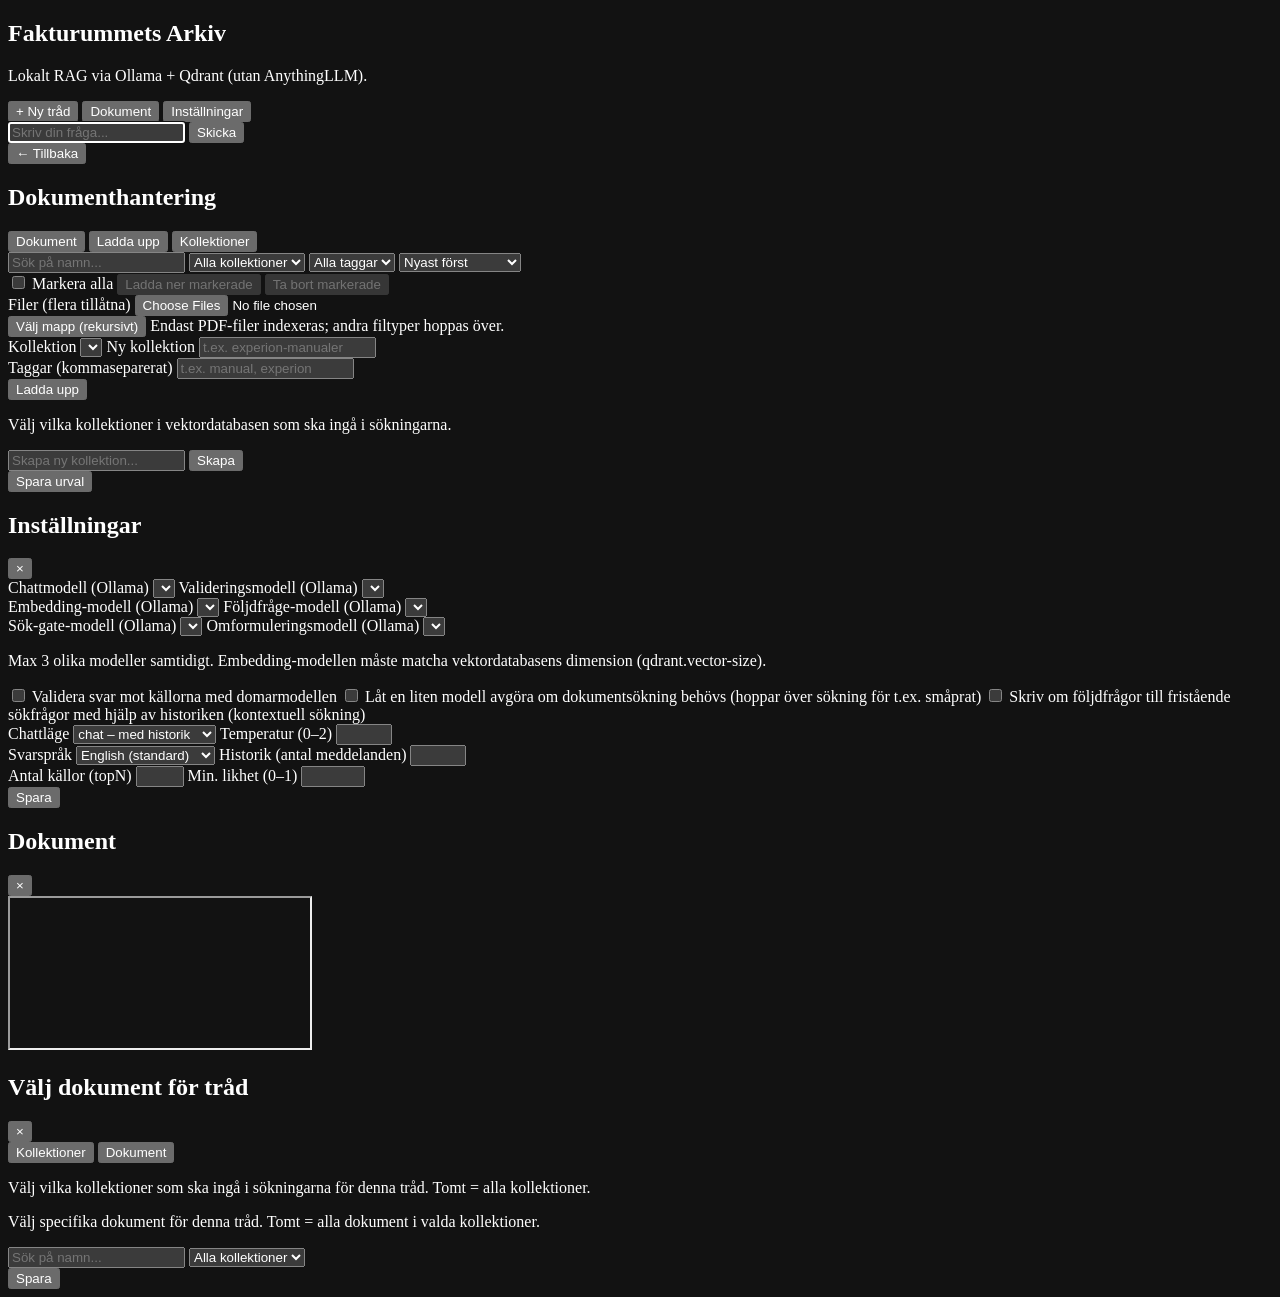
==== src/main/resources/static/index.html @ 3404f644 "feat: expose answer language in settings" ====
<!DOCTYPE html>
<html lang="sv">
<head>
    <meta charset="UTF-8">
    <meta name="viewport" content="width=device-width, initial-scale=1.0">
    <meta name="color-scheme" content="dark">
    <title>Fakturummets Arkiv – Lokalt RAG</title>
    <link rel="stylesheet" href="/css/app.css">

</head>
<body>
<aside>
    <h1>Fakturummets Arkiv</h1>
    <p>Lokalt RAG via Ollama + Qdrant (utan AnythingLLM).</p>
    <button id="newThreadBtn" type="button">+ Ny tråd</button>
    <button id="documentsBtn" type="button" class="settings-btn">Dokument</button>
    <button id="settingsBtn" type="button" class="settings-btn">Inställningar</button>
    <div id="threadList" class="thread-list"></div>
</aside>
<main>
    <div id="messages"></div>
    <form id="chatForm" class="chat">
        <input id="question" placeholder="Skriv din fråga..." autocomplete="off" autofocus>
        <button id="sendBtn" type="submit">Skicka</button>
    </form>
</main>

<div id="documentsPage" class="page hidden">
    <div class="page-inner">
        <div class="page-head">
            <div class="page-head-left">
                <button id="documentsClose" type="button" class="settings-btn">← Tillbaka</button>
                <h2>Dokumenthantering</h2>
            </div>
            <span id="documentsStatus" class="status"></span>
        </div>
        <div class="tabs">
            <button type="button" class="tab-btn active" data-tab="documents">Dokument</button>
            <button type="button" class="tab-btn" data-tab="upload">Ladda upp</button>
            <button type="button" class="tab-btn" data-tab="collections">Kollektioner</button>
        </div>
        <div class="tab-panel active" data-panel="documents">
            <div id="docListView">
                <div class="docs-toolbar">
                    <input id="docsSearch" type="search" placeholder="Sök på namn..." autocomplete="off">
                    <select id="docsFilterCollection">
                        <option value="">Alla kollektioner</option>
                    </select>
                    <select id="docsFilterTag">
                        <option value="">Alla taggar</option>
                    </select>
                    <select id="docsSort">
                        <option value="date-desc">Nyast först</option>
                        <option value="date-asc">Äldst först</option>
                        <option value="name-asc">Namn A–Ö</option>
                        <option value="name-desc">Namn Ö–A</option>
                        <option value="chunks-desc">Flest textstycken</option>
                    </select>
                </div>
                <div class="docs-bulk">
                    <label class="bulk-check"><input type="checkbox" id="docsSelectAll"> Markera alla</label>
                    <button type="button" id="docsBulkDownload" class="link-btn" disabled>Ladda ner markerade</button>
                    <button type="button" id="docsBulkDelete" class="danger" disabled>Ta bort markerade</button>
                    <span id="docsBulkCount" class="meta"></span>
                </div>
                <div id="docList" class="doc-list"></div>
            </div>
        </div>
        <div class="tab-panel" data-panel="upload">
            <form id="uploadForm" class="doc-form">
                <label>Filer (flera tillåtna)
                    <input type="file" name="files" multiple accept=".pdf">
                </label>
                <div class="row" style="gap:8px; align-items:center; flex-wrap:wrap;">
                    <button type="button" id="uploadFolderBtn" class="link-btn">Välj mapp (rekursivt)</button>
                    <input type="file" id="uploadFolderInput" webkitdirectory directory multiple hidden>
                    <span class="meta">Endast PDF-filer indexeras; andra filtyper hoppas över.</span>
                </div>
                <div class="settings-row">
                    <label>Kollektion
                        <select id="uploadCollection" name="collection"></select>
                    </label>
                    <label id="newCollectionField" class="hidden">Ny kollektion
                        <input type="text" id="newCollectionName" placeholder="t.ex. experion-manualer">
                    </label>
                </div>
                <label>Taggar (kommaseparerat)
                    <input type="text" id="uploadTags" placeholder="t.ex. manual, experion">
                </label>
                <div id="tagSuggestions" class="tag-suggestions"></div>
                <div class="row">
                    <button id="uploadBtn" type="submit">Ladda upp</button>
                </div>
                <div id="uploadProgress" class="upload-progress hidden">
                    <div class="upload-progress-head">
                        <span id="uploadProgressLabel" class="upload-progress-label"></span>
                        <span id="uploadProgressPct" class="upload-progress-pct"></span>
                    </div>
                    <div class="upload-progress-track">
                        <div id="uploadProgressFill" class="upload-progress-fill"></div>
                    </div>
                    <div id="uploadProgressDetail" class="upload-progress-detail"></div>
                </div>
            </form>
        </div>
        <div class="tab-panel" data-panel="collections">
            <p class="tab-hint">Välj vilka kollektioner i vektordatabasen som ska ingå i sökningarna.</p>
            <div class="doc-form">
                <div class="row">
                    <input type="text" id="newCollectionInput" placeholder="Skapa ny kollektion...">
                    <button id="createCollectionBtn" type="button">Skapa</button>
                </div>
            </div>
            <div id="collectionList" class="collection-list"></div>
            <div class="modal-actions">
                <span id="collectionsStatus" class="status"></span>
                <button id="collectionsSave" type="button">Spara urval</button>
            </div>
        </div>
    </div>
</div>

<div id="settingsOverlay" class="overlay hidden">
    <div class="modal">
        <div class="modal-head">
            <h2>Inställningar</h2>
            <button id="settingsClose" type="button" class="icon-btn" title="Stäng">×</button>
        </div>
        <form id="settingsForm" class="settings-form">
            <div class="settings-row">
                <label>Chattmodell (Ollama)
                    <select name="chatModel"></select>
                </label>
                <label>Valideringsmodell (Ollama)
                    <select name="validatorModel"></select>
                </label>
            </div>
            <div class="settings-row">
                <label>Embedding-modell (Ollama)
                    <select name="embeddingModel"></select>
                </label>
                <label>Följdfråge-modell (Ollama)
                    <select name="refineModel"></select>
                </label>
            </div>
            <div class="settings-row">
                <label>Sök-gate-modell (Ollama)
                    <select name="gateModel"></select>
                </label>
                <label>Omformuleringsmodell (Ollama)
                    <select name="rewriteModel"></select>
                </label>
            </div>
            <p class="tab-hint">Max 3 olika modeller samtidigt. Embedding-modellen måste matcha vektordatabasens dimension (qdrant.vector-size).</p>
            <label class="settings-check">
                <input type="checkbox" name="validateGrounding">
                Validera svar mot källorna med domarmodellen
            </label>
            <label class="settings-check">
                <input type="checkbox" name="smartSearch">
                Låt en liten modell avgöra om dokumentsökning behövs (hoppar över sökning för t.ex. småprat)
            </label>
            <label class="settings-check">
                <input type="checkbox" name="rewriteQuery">
                Skriv om följdfrågor till fristående sökfrågor med hjälp av historiken (kontextuell sökning)
            </label>
            <div class="settings-row">
                <label>Chattläge
                    <select name="chatMode">
                        <option value="chat">chat – med historik</option>
                        <option value="query">query – utan historik</option>
                    </select>
                </label>
                <label>Temperatur (0–2)
                    <input name="temperature" type="number" min="0" max="2" step="0.1">
                </label>
            </div>
            <div class="settings-row">
                <label>Svarspråk
                    <select name="answerLanguage">
                        <option value="en">English (standard)</option>
                        <option value="sv">Svenska</option>
                        <option value="auto">Samma som frågan</option>
                    </select>
                </label>
                <label>Historik (antal meddelanden)
                    <input name="historySize" type="number" min="0" max="100" step="1">
                </label>
            </div>
            <div class="settings-row">
                <label>Antal källor (topN)
                    <input name="topN" type="number" min="1" max="50" step="1">
                </label>
                <label>Min. likhet (0–1)
                    <input name="similarityThreshold" type="number" min="0" max="1" step="0.05">
                </label>
            </div>
            <div class="modal-actions">
                <span id="settingsStatus" class="status"></span>
                <button id="settingsSave" type="submit">Spara</button>
            </div>
        </form>
    </div>
</div>

<div id="docOverlay" class="overlay hidden">
    <div class="modal doc-modal">
        <div class="modal-head">
            <div class="doc-modal-heading">
                <h2 id="docModalTitle">Dokument</h2>
                <div id="docModalMeta" class="meta"></div>
            </div>
            <button id="docModalClose" type="button" class="icon-btn" title="Stäng">×</button>
        </div>
        <div id="docModalActions" class="doc-detail-actions"></div>
        <iframe id="docModalFrame" class="doc-modal-frame hidden" title="Dokument" referrerpolicy="no-referrer"></iframe>
        <div id="docModalText" class="doc-detail-text hidden"></div>
    </div>
</div>

<div id="threadDocOverlay" class="overlay hidden">
    <div class="modal wide">
        <div class="modal-head">
            <h2>Välj dokument för tråd</h2>
            <button id="threadDocClose" type="button" class="icon-btn" title="Stäng">×</button>
        </div>
        <div class="tabs">
            <button type="button" class="tab-btn active" data-tab="collections">Kollektioner</button>
            <button type="button" class="tab-btn" data-tab="documents">Dokument</button>
        </div>
        <div class="tab-panel active" data-panel="collections">
            <p class="tab-hint">Välj vilka kollektioner som ska ingå i sökningarna för denna tråd. Tomt = alla kollektioner.</p>
            <div id="threadDocCollectionList" class="collection-list"></div>
        </div>
        <div class="tab-panel" data-panel="documents">
            <p class="tab-hint">Välj specifika dokument för denna tråd. Tomt = alla dokument i valda kollektioner.</p>
            <div class="docs-toolbar">
                <input id="threadDocSearch" type="search" placeholder="Sök på namn..." autocomplete="off">
                <select id="threadDocFilterCollection">
                    <option value="">Alla kollektioner</option>
                </select>
            </div>
            <div id="threadDocList" class="doc-list"></div>
        </div>
        <div class="modal-actions">
            <span id="threadDocStatus" class="status"></span>
            <button id="threadDocSave" type="button">Spara</button>
        </div>
    </div>
</div>

<script src="/js/app.js"></script>
</body>
</html>
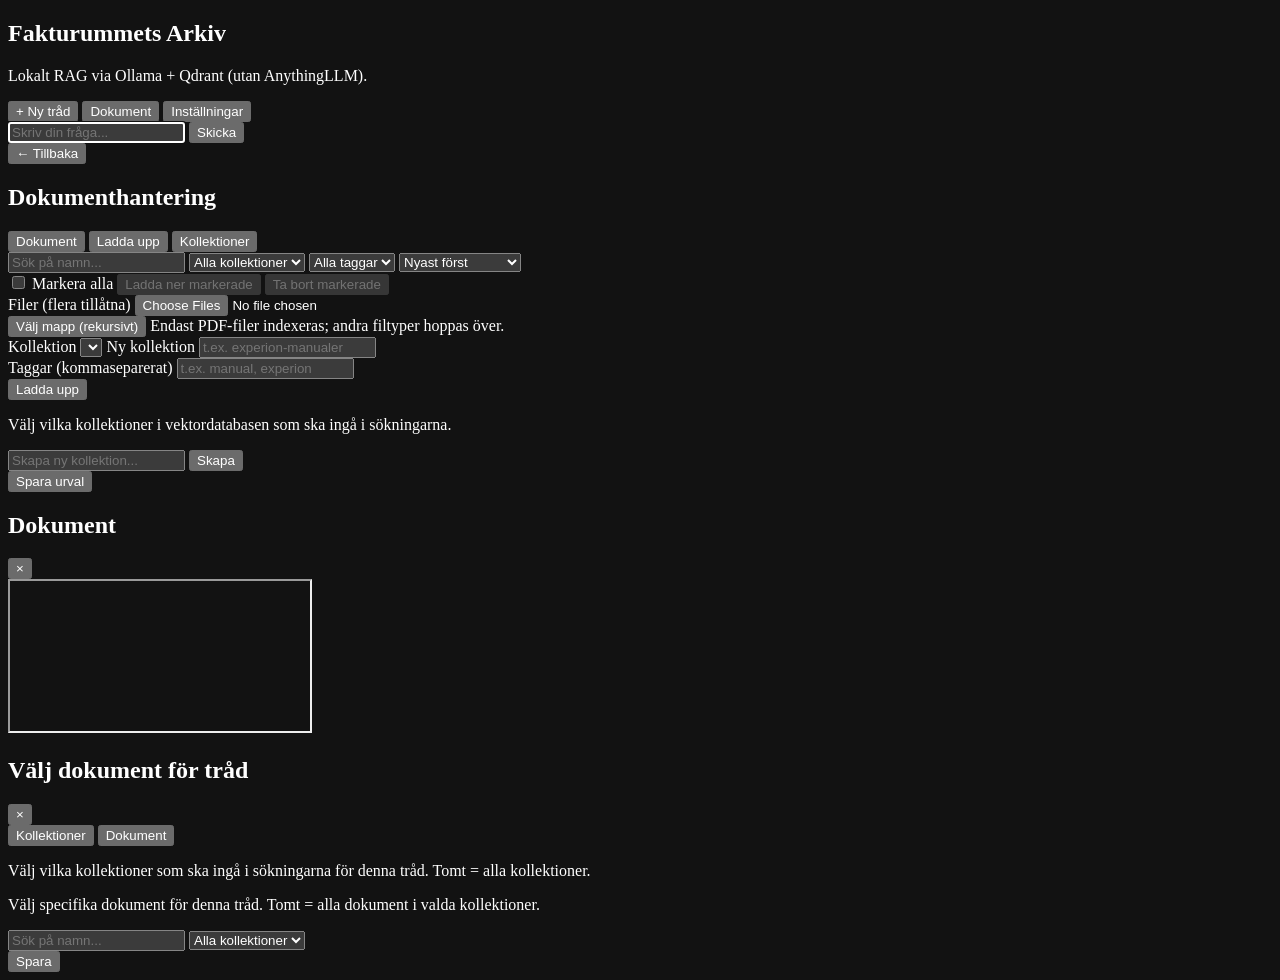
==== commit f9c64c8d: "feat: replace settings modal with schema-driven settings page" ====
--- a/src/main/resources/static/index.html
+++ b/src/main/resources/static/index.html
@@ -120,89 +120,6 @@
     </div>
 </div>
 
-<div id="settingsOverlay" class="overlay hidden">
-    <div class="modal">
-        <div class="modal-head">
-            <h2>Inställningar</h2>
-            <button id="settingsClose" type="button" class="icon-btn" title="Stäng">×</button>
-        </div>
-        <form id="settingsForm" class="settings-form">
-            <div class="settings-row">
-                <label>Chattmodell (Ollama)
-                    <select name="chatModel"></select>
-                </label>
-                <label>Valideringsmodell (Ollama)
-                    <select name="validatorModel"></select>
-                </label>
-            </div>
-            <div class="settings-row">
-                <label>Embedding-modell (Ollama)
-                    <select name="embeddingModel"></select>
-                </label>
-                <label>Följdfråge-modell (Ollama)
-                    <select name="refineModel"></select>
-                </label>
-            </div>
-            <div class="settings-row">
-                <label>Sök-gate-modell (Ollama)
-                    <select name="gateModel"></select>
-                </label>
-                <label>Omformuleringsmodell (Ollama)
-                    <select name="rewriteModel"></select>
-                </label>
-            </div>
-            <p class="tab-hint">Max 3 olika modeller samtidigt. Embedding-modellen måste matcha vektordatabasens dimension (qdrant.vector-size).</p>
-            <label class="settings-check">
-                <input type="checkbox" name="validateGrounding">
-                Validera svar mot källorna med domarmodellen
-            </label>
-            <label class="settings-check">
-                <input type="checkbox" name="smartSearch">
-                Låt en liten modell avgöra om dokumentsökning behövs (hoppar över sökning för t.ex. småprat)
-            </label>
-            <label class="settings-check">
-                <input type="checkbox" name="rewriteQuery">
-                Skriv om följdfrågor till fristående sökfrågor med hjälp av historiken (kontextuell sökning)
-            </label>
-            <div class="settings-row">
-                <label>Chattläge
-                    <select name="chatMode">
-                        <option value="chat">chat – med historik</option>
-                        <option value="query">query – utan historik</option>
-                    </select>
-                </label>
-                <label>Temperatur (0–2)
-                    <input name="temperature" type="number" min="0" max="2" step="0.1">
-                </label>
-            </div>
-            <div class="settings-row">
-                <label>Svarspråk
-                    <select name="answerLanguage">
-                        <option value="en">English (standard)</option>
-                        <option value="sv">Svenska</option>
-                        <option value="auto">Samma som frågan</option>
-                    </select>
-                </label>
-                <label>Historik (antal meddelanden)
-                    <input name="historySize" type="number" min="0" max="100" step="1">
-                </label>
-            </div>
-            <div class="settings-row">
-                <label>Antal källor (topN)
-                    <input name="topN" type="number" min="1" max="50" step="1">
-                </label>
-                <label>Min. likhet (0–1)
-                    <input name="similarityThreshold" type="number" min="0" max="1" step="0.05">
-                </label>
-            </div>
-            <div class="modal-actions">
-                <span id="settingsStatus" class="status"></span>
-                <button id="settingsSave" type="submit">Spara</button>
-            </div>
-        </form>
-    </div>
-</div>
-
 <div id="docOverlay" class="overlay hidden">
     <div class="modal doc-modal">
         <div class="modal-head">
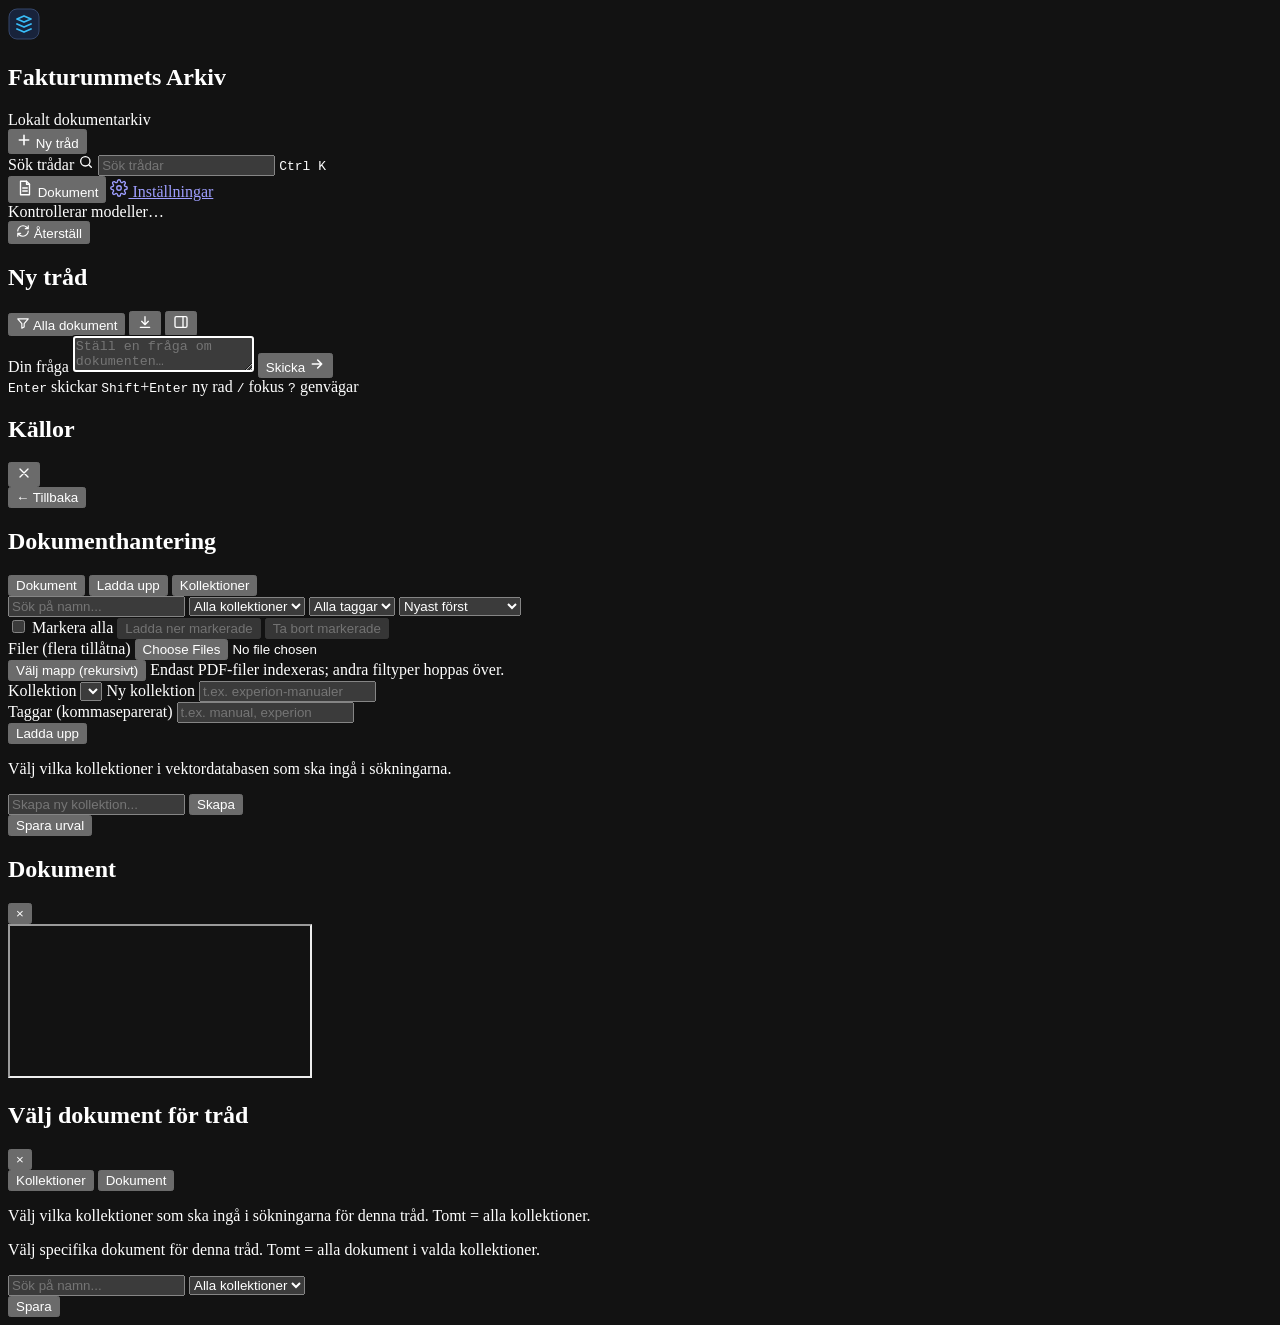
==== commit a3370cb6: "chore: push local changes" ====
--- a/src/main/resources/static/index.html
+++ b/src/main/resources/static/index.html
@@ -9,21 +9,111 @@
 
 </head>
 <body>
-<aside>
-    <h1>Fakturummets Arkiv</h1>
-    <p>Lokalt RAG via Ollama + Qdrant (utan AnythingLLM).</p>
-    <button id="newThreadBtn" type="button">+ Ny tråd</button>
-    <button id="documentsBtn" type="button" class="settings-btn">Dokument</button>
-    <button id="settingsBtn" type="button" class="settings-btn">Inställningar</button>
+<div id="app" class="app-shell">
+<nav class="sidebar" aria-label="Trådar">
+    <div class="brand">
+        <svg width="32" height="32" viewBox="0 0 32 32" fill="none" aria-hidden="true"><rect x="1" y="1" width="30" height="30" rx="8" fill="#18233b" stroke="#35476b"/><path d="M9 11l7-3 7 3-7 3-7-3zM9 16l7 3 7-3M9 21l7 3 7-3" stroke="#38bdf8" stroke-width="1.8" stroke-linecap="round" stroke-linejoin="round"/></svg>
+        <div>
+            <h1>Fakturummets Arkiv</h1>
+            <div class="brand-sub">Lokalt dokumentarkiv</div>
+        </div>
+    </div>
+    <div class="sidebar-actions">
+        <button id="newThreadBtn" type="button" class="primary-btn">
+            <svg width="16" height="16" viewBox="0 0 24 24" fill="none" stroke="currentColor" stroke-width="2.4" stroke-linecap="round" aria-hidden="true"><path d="M12 5v14M5 12h14"/></svg>
+            Ny tråd
+        </button>
+        <div class="thread-search">
+            <label for="threadSearch" class="sr-only">Sök trådar</label>
+            <svg width="16" height="16" viewBox="0 0 24 24" fill="none" stroke="currentColor" stroke-width="2" stroke-linecap="round" aria-hidden="true"><circle cx="11" cy="11" r="7"/><path d="M20 20l-3.5-3.5"/></svg>
+            <input id="threadSearch" type="search" placeholder="Sök trådar" autocomplete="off">
+            <kbd>Ctrl K</kbd>
+        </div>
+    </div>
     <div id="threadList" class="thread-list"></div>
+    <div class="sidebar-foot">
+        <button id="documentsBtn" type="button" class="nav-link">
+            <svg width="18" height="18" viewBox="0 0 24 24" fill="none" stroke="currentColor" stroke-width="1.8" stroke-linecap="round" stroke-linejoin="round" aria-hidden="true"><path d="M6 3h8l4 4v14H6z"/><path d="M14 3v4h4M9 12h6M9 16h6"/></svg>
+            Dokument
+        </button>
+        <a href="/settings.html" class="nav-link">
+            <svg width="18" height="18" viewBox="0 0 24 24" fill="none" stroke="currentColor" stroke-width="1.8" stroke-linecap="round" stroke-linejoin="round" aria-hidden="true"><circle cx="12" cy="12" r="3"/><path d="M19.4 15a1.7 1.7 0 00.3 1.8l.1.1a2 2 0 11-2.8 2.8l-.1-.1a1.7 1.7 0 00-1.8-.3 1.7 1.7 0 00-1 1.5V21a2 2 0 01-4 0v-.1a1.7 1.7 0 00-1.1-1.5 1.7 1.7 0 00-1.8.3l-.1.1a2 2 0 11-2.8-2.8l.1-.1a1.7 1.7 0 00.3-1.8 1.7 1.7 0 00-1.5-1H3a2 2 0 010-4h.1a1.7 1.7 0 001.5-1.1 1.7 1.7 0 00-.3-1.8l-.1-.1a2 2 0 112.8-2.8l.1.1a1.7 1.7 0 001.8.3H9a1.7 1.7 0 001-1.5V3a2 2 0 014 0v.1a1.7 1.7 0 001 1.5 1.7 1.7 0 001.8-.3l.1-.1a2 2 0 112.8 2.8l-.1.1a1.7 1.7 0 00-.3 1.8V9a1.7 1.7 0 001.5 1H21a2 2 0 010 4h-.1a1.7 1.7 0 00-1.5 1z"/></svg>
+            Inställningar
+        </a>
+        <div class="model-row">
+            <div id="modelStatus" class="model-status" role="status">
+                <span class="dot"></span>
+                <span id="modelStatusText">Kontrollerar modeller…</span>
+            </div>
+            <button id="resetOllamaBtn" type="button" class="reset-ollama-btn" title="Återställ Ollama: avbryt pågående svar och ladda om modellerna">
+                <svg width="14" height="14" viewBox="0 0 24 24" fill="none" stroke="currentColor" stroke-width="2" stroke-linecap="round" stroke-linejoin="round" aria-hidden="true"><path d="M3 12a9 9 0 019-9 9 9 0 016.4 2.6L21 8M21 3v5h-5M21 12a9 9 0 01-9 9 9 9 0 01-6.4-2.6L3 16M3 21v-5h5"/></svg>
+                Återställ
+            </button>
+        </div>
+    </div>
+</nav>
+
+<main class="chat-main">
+    <header class="chat-head">
+        <h2 id="threadTitle">Ny tråd</h2>
+        <button id="threadScopeBtn" type="button" class="scope-chip">
+            <svg width="14" height="14" viewBox="0 0 24 24" fill="none" stroke="currentColor" stroke-width="2" stroke-linecap="round" stroke-linejoin="round" aria-hidden="true"><path d="M3 5h18l-7 8v6l-4 2v-8z"/></svg>
+            <span id="threadScopeLabel">Alla dokument</span>
+        </button>
+        <button id="exportBtn" type="button" class="icon-square" aria-label="Exportera tråd som Markdown" title="Exportera tråd som Markdown">
+            <svg width="16" height="16" viewBox="0 0 24 24" fill="none" stroke="currentColor" stroke-width="2" stroke-linecap="round" stroke-linejoin="round" aria-hidden="true"><path d="M12 4v11M7 11l5 5 5-5M5 20h14"/></svg>
+        </button>
+        <button id="sourcesToggle" type="button" class="icon-square hidden" aria-label="Visa källpanelen" title="Visa källpanelen">
+            <svg width="16" height="16" viewBox="0 0 24 24" fill="none" stroke="currentColor" stroke-width="2" stroke-linecap="round" stroke-linejoin="round" aria-hidden="true"><rect x="3" y="4" width="18" height="16" rx="2"/><path d="M15 4v16"/></svg>
+        </button>
+    </header>
+
+    <div id="messages" role="log" aria-label="Konversation">
+        <div id="messagesInner" class="messages-inner"></div>
+    </div>
+
+    <div class="composer-wrap">
+        <form id="chatForm" class="composer">
+            <label for="question" class="sr-only">Din fråga</label>
+            <textarea id="question" rows="2" placeholder="Ställ en fråga om dokumenten…" autocomplete="off" autofocus></textarea>
+            <button id="sendBtn" type="submit" class="send-btn">
+                Skicka
+                <svg width="16" height="16" viewBox="0 0 24 24" fill="none" stroke="currentColor" stroke-width="2.4" stroke-linecap="round" stroke-linejoin="round" aria-hidden="true"><path d="M5 12h14M13 6l6 6-6 6"/></svg>
+            </button>
+        </form>
+        <div class="composer-hints">
+            <span><kbd>Enter</kbd> skickar</span>
+            <span><kbd>Shift</kbd>+<kbd>Enter</kbd> ny rad</span>
+            <span><kbd>/</kbd> fokus</span>
+            <span><kbd>?</kbd> genvägar</span>
+        </div>
+    </div>
+</main>
+
+<aside id="sourcePanel" class="source-panel" aria-label="Källor">
+    <header class="source-head">
+        <h2>Källor</h2>
+        <span id="sourceCount" class="source-count"></span>
+        <button id="sourcePanelClose" type="button" class="icon-square" aria-label="Stäng källpanelen" title="Stäng källpanelen">
+            <svg width="16" height="16" viewBox="0 0 24 24" fill="none" stroke="currentColor" stroke-width="2" stroke-linecap="round" aria-hidden="true"><path d="M6 6l12 12M18 6L6 18"/></svg>
+        </button>
+    </header>
+    <div id="sourceBody" class="source-body"></div>
 </aside>
-<main>
-    <div id="messages"></div>
-    <form id="chatForm" class="chat">
-        <input id="question" placeholder="Skriv din fråga..." autocomplete="off" autofocus>
-        <button id="sendBtn" type="submit">Skicka</button>
-    </form>
-</main>
+</div>
+
+<dialog id="shortcutsDialog" class="shortcuts">
+    <h2>Kortkommandon</h2>
+    <dl>
+        <dt><kbd>Enter</kbd></dt><dd>Skicka frågan</dd>
+        <dt><kbd>Shift</kbd>+<kbd>Enter</kbd></dt><dd>Ny rad</dd>
+        <dt><kbd>/</kbd></dt><dd>Fokusera frågefältet</dd>
+        <dt><kbd>Ctrl</kbd>+<kbd>K</kbd></dt><dd>Sök trådar</dd>
+        <dt><kbd>Esc</kbd></dt><dd>Stäng dialog eller panel</dd>
+        <dt><kbd>?</kbd></dt><dd>Visa denna lista</dd>
+    </dl>
+    <form method="dialog"><button type="submit" class="primary-btn">Stäng</button></form>
+</dialog>
 
 <div id="documentsPage" class="page hidden">
     <div class="page-inner">
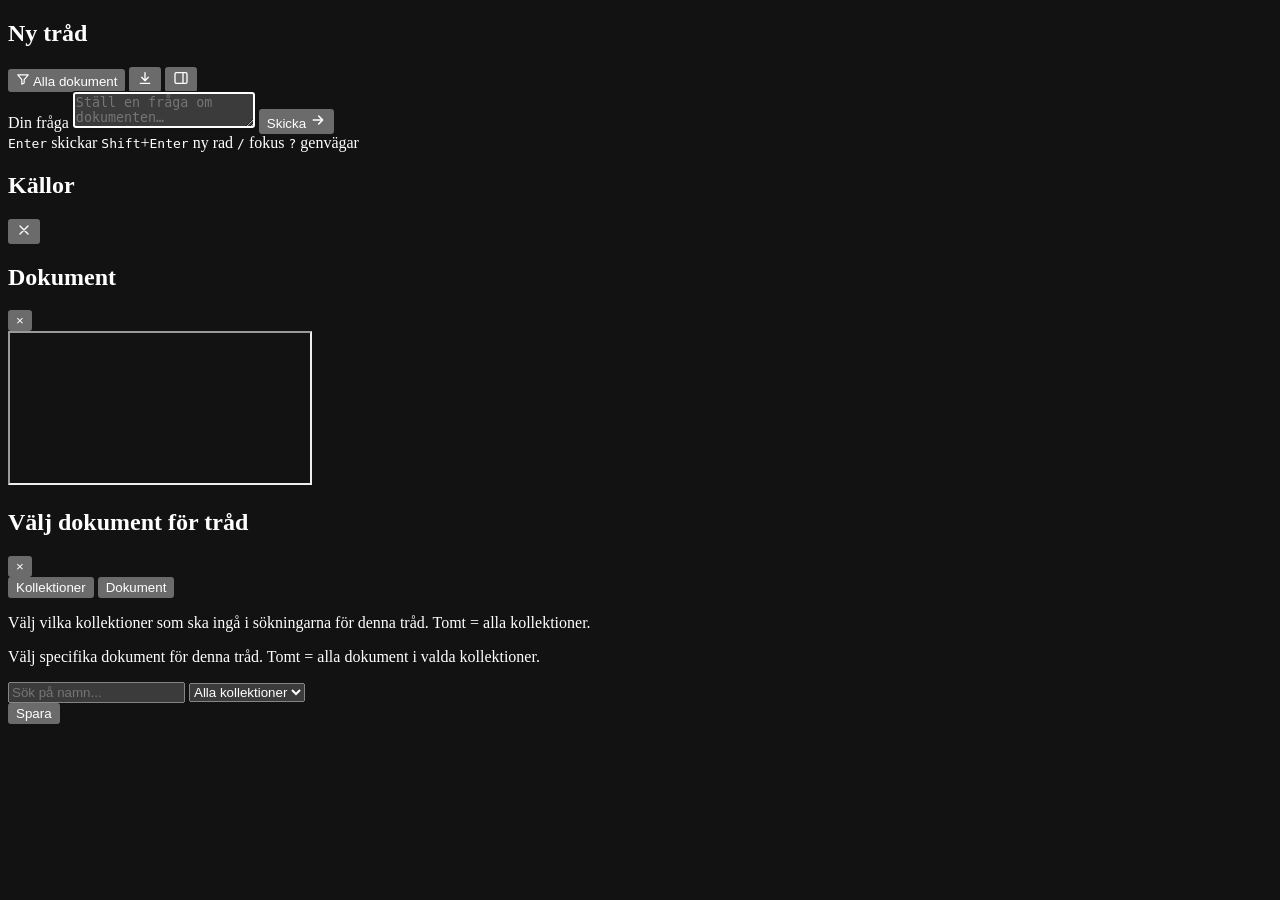
==== commit b8bce4c6: "chore: update settings and index pages" ====
--- a/src/main/resources/static/index.html
+++ b/src/main/resources/static/index.html
@@ -5,53 +5,16 @@
     <meta name="viewport" content="width=device-width, initial-scale=1.0">
     <meta name="color-scheme" content="dark">
     <title>Fakturummets Arkiv – Lokalt RAG</title>
-    <link rel="stylesheet" href="/css/app.css">
+    <link rel="stylesheet" href="/css/base.css">
+    <link rel="stylesheet" href="/css/layout.css">
+    <link rel="stylesheet" href="/css/components.css">
+    <link rel="stylesheet" href="/css/chat.css">
+    <link rel="stylesheet" href="/css/responsive.css">
 
 </head>
 <body>
 <div id="app" class="app-shell">
-<nav class="sidebar" aria-label="Trådar">
-    <div class="brand">
-        <svg width="32" height="32" viewBox="0 0 32 32" fill="none" aria-hidden="true"><rect x="1" y="1" width="30" height="30" rx="8" fill="#18233b" stroke="#35476b"/><path d="M9 11l7-3 7 3-7 3-7-3zM9 16l7 3 7-3M9 21l7 3 7-3" stroke="#38bdf8" stroke-width="1.8" stroke-linecap="round" stroke-linejoin="round"/></svg>
-        <div>
-            <h1>Fakturummets Arkiv</h1>
-            <div class="brand-sub">Lokalt dokumentarkiv</div>
-        </div>
-    </div>
-    <div class="sidebar-actions">
-        <button id="newThreadBtn" type="button" class="primary-btn">
-            <svg width="16" height="16" viewBox="0 0 24 24" fill="none" stroke="currentColor" stroke-width="2.4" stroke-linecap="round" aria-hidden="true"><path d="M12 5v14M5 12h14"/></svg>
-            Ny tråd
-        </button>
-        <div class="thread-search">
-            <label for="threadSearch" class="sr-only">Sök trådar</label>
-            <svg width="16" height="16" viewBox="0 0 24 24" fill="none" stroke="currentColor" stroke-width="2" stroke-linecap="round" aria-hidden="true"><circle cx="11" cy="11" r="7"/><path d="M20 20l-3.5-3.5"/></svg>
-            <input id="threadSearch" type="search" placeholder="Sök trådar" autocomplete="off">
-            <kbd>Ctrl K</kbd>
-        </div>
-    </div>
-    <div id="threadList" class="thread-list"></div>
-    <div class="sidebar-foot">
-        <button id="documentsBtn" type="button" class="nav-link">
-            <svg width="18" height="18" viewBox="0 0 24 24" fill="none" stroke="currentColor" stroke-width="1.8" stroke-linecap="round" stroke-linejoin="round" aria-hidden="true"><path d="M6 3h8l4 4v14H6z"/><path d="M14 3v4h4M9 12h6M9 16h6"/></svg>
-            Dokument
-        </button>
-        <a href="/settings.html" class="nav-link">
-            <svg width="18" height="18" viewBox="0 0 24 24" fill="none" stroke="currentColor" stroke-width="1.8" stroke-linecap="round" stroke-linejoin="round" aria-hidden="true"><circle cx="12" cy="12" r="3"/><path d="M19.4 15a1.7 1.7 0 00.3 1.8l.1.1a2 2 0 11-2.8 2.8l-.1-.1a1.7 1.7 0 00-1.8-.3 1.7 1.7 0 00-1 1.5V21a2 2 0 01-4 0v-.1a1.7 1.7 0 00-1.1-1.5 1.7 1.7 0 00-1.8.3l-.1.1a2 2 0 11-2.8-2.8l.1-.1a1.7 1.7 0 00.3-1.8 1.7 1.7 0 00-1.5-1H3a2 2 0 010-4h.1a1.7 1.7 0 001.5-1.1 1.7 1.7 0 00-.3-1.8l-.1-.1a2 2 0 112.8-2.8l.1.1a1.7 1.7 0 001.8.3H9a1.7 1.7 0 001-1.5V3a2 2 0 014 0v.1a1.7 1.7 0 001 1.5 1.7 1.7 0 001.8-.3l.1-.1a2 2 0 112.8 2.8l-.1.1a1.7 1.7 0 00-.3 1.8V9a1.7 1.7 0 001.5 1H21a2 2 0 010 4h-.1a1.7 1.7 0 00-1.5 1z"/></svg>
-            Inställningar
-        </a>
-        <div class="model-row">
-            <div id="modelStatus" class="model-status" role="status">
-                <span class="dot"></span>
-                <span id="modelStatusText">Kontrollerar modeller…</span>
-            </div>
-            <button id="resetOllamaBtn" type="button" class="reset-ollama-btn" title="Återställ Ollama: avbryt pågående svar och ladda om modellerna">
-                <svg width="14" height="14" viewBox="0 0 24 24" fill="none" stroke="currentColor" stroke-width="2" stroke-linecap="round" stroke-linejoin="round" aria-hidden="true"><path d="M3 12a9 9 0 019-9 9 9 0 016.4 2.6L21 8M21 3v5h-5M21 12a9 9 0 01-9 9 9 9 0 01-6.4-2.6L3 16M3 21v-5h5"/></svg>
-                Återställ
-            </button>
-        </div>
-    </div>
-</nav>
+<nav id="sidebar" data-page="chat"></nav>
 
 <main class="chat-main">
     <header class="chat-head">
@@ -115,101 +78,6 @@
     <form method="dialog"><button type="submit" class="primary-btn">Stäng</button></form>
 </dialog>
 
-<div id="documentsPage" class="page hidden">
-    <div class="page-inner">
-        <div class="page-head">
-            <div class="page-head-left">
-                <button id="documentsClose" type="button" class="settings-btn">← Tillbaka</button>
-                <h2>Dokumenthantering</h2>
-            </div>
-            <span id="documentsStatus" class="status"></span>
-        </div>
-        <div class="tabs">
-            <button type="button" class="tab-btn active" data-tab="documents">Dokument</button>
-            <button type="button" class="tab-btn" data-tab="upload">Ladda upp</button>
-            <button type="button" class="tab-btn" data-tab="collections">Kollektioner</button>
-        </div>
-        <div class="tab-panel active" data-panel="documents">
-            <div id="docListView">
-                <div class="docs-toolbar">
-                    <input id="docsSearch" type="search" placeholder="Sök på namn..." autocomplete="off">
-                    <select id="docsFilterCollection">
-                        <option value="">Alla kollektioner</option>
-                    </select>
-                    <select id="docsFilterTag">
-                        <option value="">Alla taggar</option>
-                    </select>
-                    <select id="docsSort">
-                        <option value="date-desc">Nyast först</option>
-                        <option value="date-asc">Äldst först</option>
-                        <option value="name-asc">Namn A–Ö</option>
-                        <option value="name-desc">Namn Ö–A</option>
-                        <option value="chunks-desc">Flest textstycken</option>
-                    </select>
-                </div>
-                <div class="docs-bulk">
-                    <label class="bulk-check"><input type="checkbox" id="docsSelectAll"> Markera alla</label>
-                    <button type="button" id="docsBulkDownload" class="link-btn" disabled>Ladda ner markerade</button>
-                    <button type="button" id="docsBulkDelete" class="danger" disabled>Ta bort markerade</button>
-                    <span id="docsBulkCount" class="meta"></span>
-                </div>
-                <div id="docList" class="doc-list"></div>
-            </div>
-        </div>
-        <div class="tab-panel" data-panel="upload">
-            <form id="uploadForm" class="doc-form">
-                <label>Filer (flera tillåtna)
-                    <input type="file" name="files" multiple accept=".pdf">
-                </label>
-                <div class="row" style="gap:8px; align-items:center; flex-wrap:wrap;">
-                    <button type="button" id="uploadFolderBtn" class="link-btn">Välj mapp (rekursivt)</button>
-                    <input type="file" id="uploadFolderInput" webkitdirectory directory multiple hidden>
-                    <span class="meta">Endast PDF-filer indexeras; andra filtyper hoppas över.</span>
-                </div>
-                <div class="settings-row">
-                    <label>Kollektion
-                        <select id="uploadCollection" name="collection"></select>
-                    </label>
-                    <label id="newCollectionField" class="hidden">Ny kollektion
-                        <input type="text" id="newCollectionName" placeholder="t.ex. experion-manualer">
-                    </label>
-                </div>
-                <label>Taggar (kommaseparerat)
-                    <input type="text" id="uploadTags" placeholder="t.ex. manual, experion">
-                </label>
-                <div id="tagSuggestions" class="tag-suggestions"></div>
-                <div class="row">
-                    <button id="uploadBtn" type="submit">Ladda upp</button>
-                </div>
-                <div id="uploadProgress" class="upload-progress hidden">
-                    <div class="upload-progress-head">
-                        <span id="uploadProgressLabel" class="upload-progress-label"></span>
-                        <span id="uploadProgressPct" class="upload-progress-pct"></span>
-                    </div>
-                    <div class="upload-progress-track">
-                        <div id="uploadProgressFill" class="upload-progress-fill"></div>
-                    </div>
-                    <div id="uploadProgressDetail" class="upload-progress-detail"></div>
-                </div>
-            </form>
-        </div>
-        <div class="tab-panel" data-panel="collections">
-            <p class="tab-hint">Välj vilka kollektioner i vektordatabasen som ska ingå i sökningarna.</p>
-            <div class="doc-form">
-                <div class="row">
-                    <input type="text" id="newCollectionInput" placeholder="Skapa ny kollektion...">
-                    <button id="createCollectionBtn" type="button">Skapa</button>
-                </div>
-            </div>
-            <div id="collectionList" class="collection-list"></div>
-            <div class="modal-actions">
-                <span id="collectionsStatus" class="status"></span>
-                <button id="collectionsSave" type="button">Spara urval</button>
-            </div>
-        </div>
-    </div>
-</div>
-
 <div id="docOverlay" class="overlay hidden">
     <div class="modal doc-modal">
         <div class="modal-head">
@@ -256,6 +124,19 @@
     </div>
 </div>
 
-<script src="/js/app.js"></script>
+<script src="/js/shared/common.js"></script>
+<script src="/js/shared/threads-store.js"></script>
+<script src="/js/shared/sidebar.js"></script>
+<script src="/js/shared/model-status.js"></script>
+<script src="/js/shared/doc-viewer.js"></script>
+<script src="/js/chat/state.js"></script>
+<script src="/js/chat/threads.js"></script>
+<script src="/js/chat/messages.js"></script>
+<script src="/js/chat/source-panel.js"></script>
+<script src="/js/chat/export.js"></script>
+<script src="/js/chat/scope-dialog.js"></script>
+<script src="/js/chat/stream.js"></script>
+<script src="/js/chat/input.js"></script>
+<script src="/js/chat/init.js"></script>
 </body>
 </html>
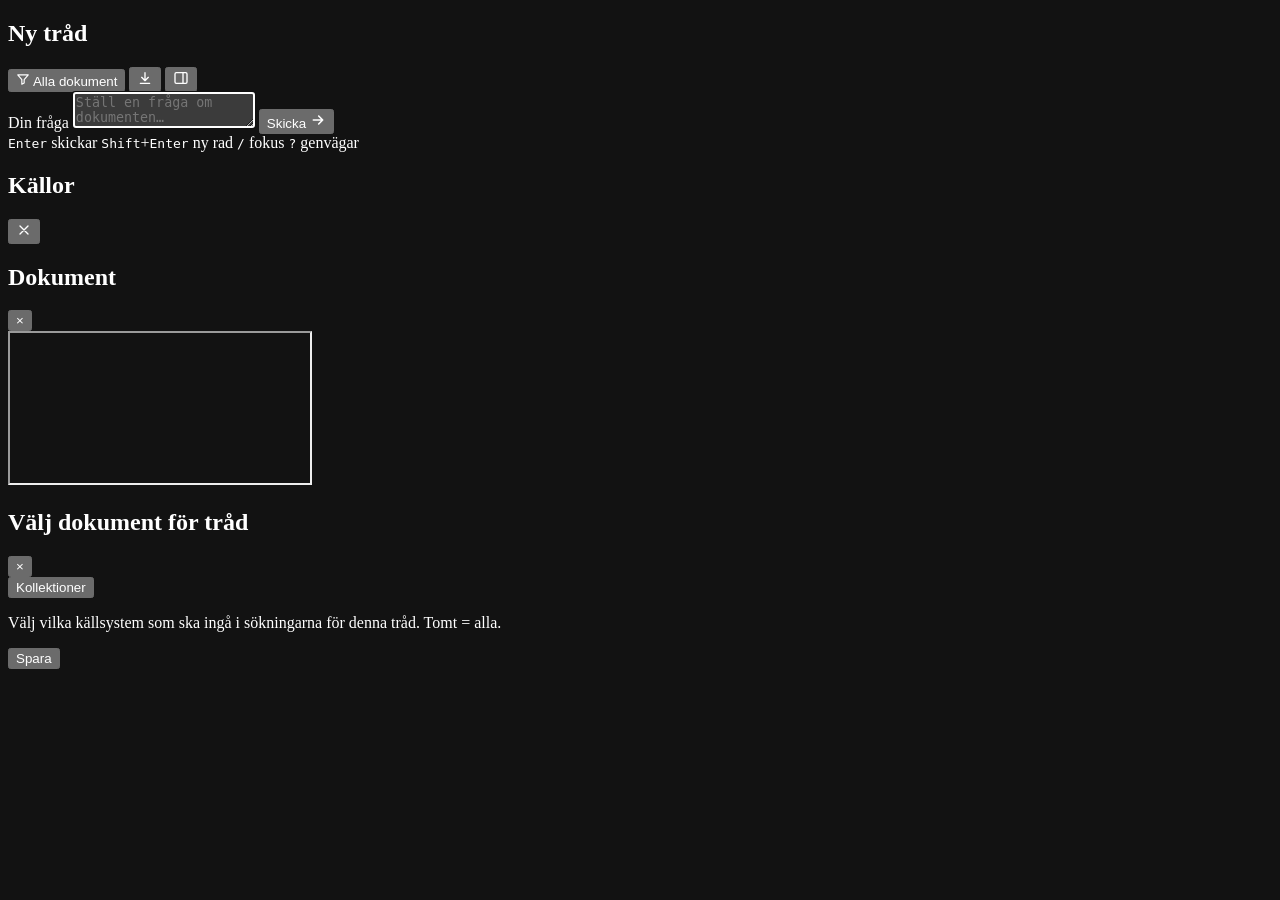
==== commit 8abcbf71: "Fix empty collections = all in thread search + remove documents tab from scope dialog - ChatService:" ====
--- a/src/main/resources/static/index.html
+++ b/src/main/resources/static/index.html
@@ -101,21 +101,10 @@
         </div>
         <div class="tabs">
             <button type="button" class="tab-btn active" data-tab="collections">Kollektioner</button>
-            <button type="button" class="tab-btn" data-tab="documents">Dokument</button>
         </div>
         <div class="tab-panel active" data-panel="collections">
-            <p class="tab-hint">Välj vilka kollektioner som ska ingå i sökningarna för denna tråd. Tomt = alla kollektioner.</p>
+            <p class="tab-hint">Välj vilka källsystem som ska ingå i sökningarna för denna tråd. Tomt = alla.</p>
             <div id="threadDocCollectionList" class="collection-list"></div>
-        </div>
-        <div class="tab-panel" data-panel="documents">
-            <p class="tab-hint">Välj specifika dokument för denna tråd. Tomt = alla dokument i valda kollektioner.</p>
-            <div class="docs-toolbar">
-                <input id="threadDocSearch" type="search" placeholder="Sök på namn..." autocomplete="off">
-                <select id="threadDocFilterCollection">
-                    <option value="">Alla kollektioner</option>
-                </select>
-            </div>
-            <div id="threadDocList" class="doc-list"></div>
         </div>
         <div class="modal-actions">
             <span id="threadDocStatus" class="status"></span>
@@ -126,6 +115,8 @@
 
 <script src="/js/shared/common.js"></script>
 <script src="/js/shared/threads-store.js"></script>
+<script src="/js/shared/gpu-poller.js"></script>
+<script src="/js/shared/gpu-modal.js"></script>
 <script src="/js/shared/sidebar.js"></script>
 <script src="/js/shared/model-status.js"></script>
 <script src="/js/shared/doc-viewer.js"></script>
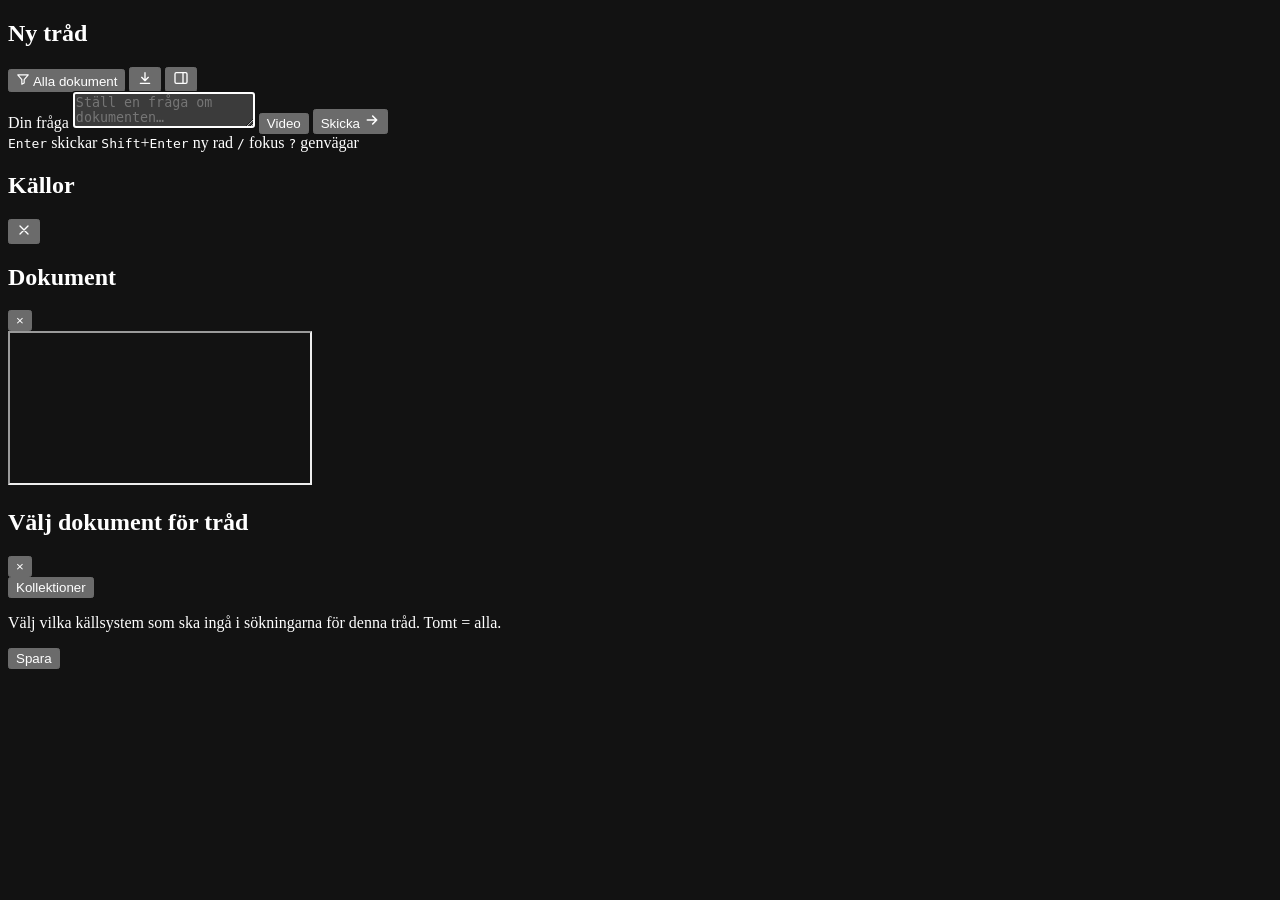
==== commit 6109bcd7: "Frontend: video upload button in chat composer + attachment chips" ====
--- a/src/main/resources/static/index.html
+++ b/src/main/resources/static/index.html
@@ -39,6 +39,8 @@
         <form id="chatForm" class="composer">
             <label for="question" class="sr-only">Din fråga</label>
             <textarea id="question" rows="2" placeholder="Ställ en fråga om dokumenten…" autocomplete="off" autofocus></textarea>
+            <button type="button" id="videoAttachBtn" class="btn-ghost" title="Ladda upp video">Video</button>
+            <input type="file" id="videoAttachInput" accept=".mp4,.mkv,.webm,.mov,video/*" hidden>
             <button id="sendBtn" type="submit" class="send-btn">
                 Skicka
                 <svg width="16" height="16" viewBox="0 0 24 24" fill="none" stroke="currentColor" stroke-width="2.4" stroke-linecap="round" stroke-linejoin="round" aria-hidden="true"><path d="M5 12h14M13 6l6 6-6 6"/></svg>
@@ -127,6 +129,7 @@
 <script src="/js/chat/export.js"></script>
 <script src="/js/chat/scope-dialog.js"></script>
 <script src="/js/chat/stream.js"></script>
+<script src="/js/chat/attachments.js"></script>
 <script src="/js/chat/input.js"></script>
 <script src="/js/chat/init.js"></script>
 </body>
